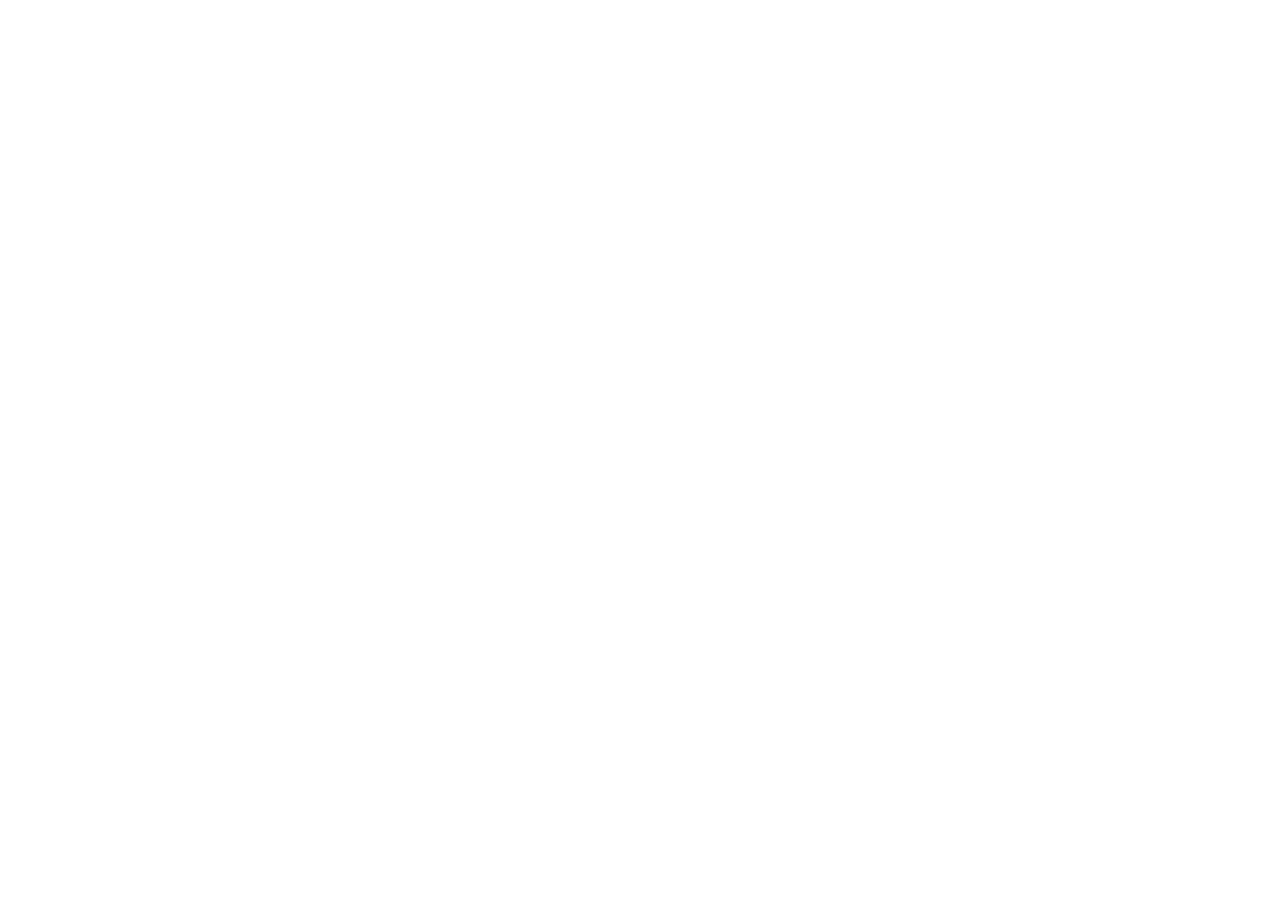
==== Contact.html @ 91bf5ecf "first commit" ====
<!DOCTYPE html>
<html lang="en">
<head>
    <meta charset="UTF-8">
    <meta name="viewport" content="width=device-width, initial-scale=1.0">
    <title>Contact</title>
    <link rel="icon" href="../Amazing_Events/assets/favicon.png">
</head>
<body>
    
</body>
</html>
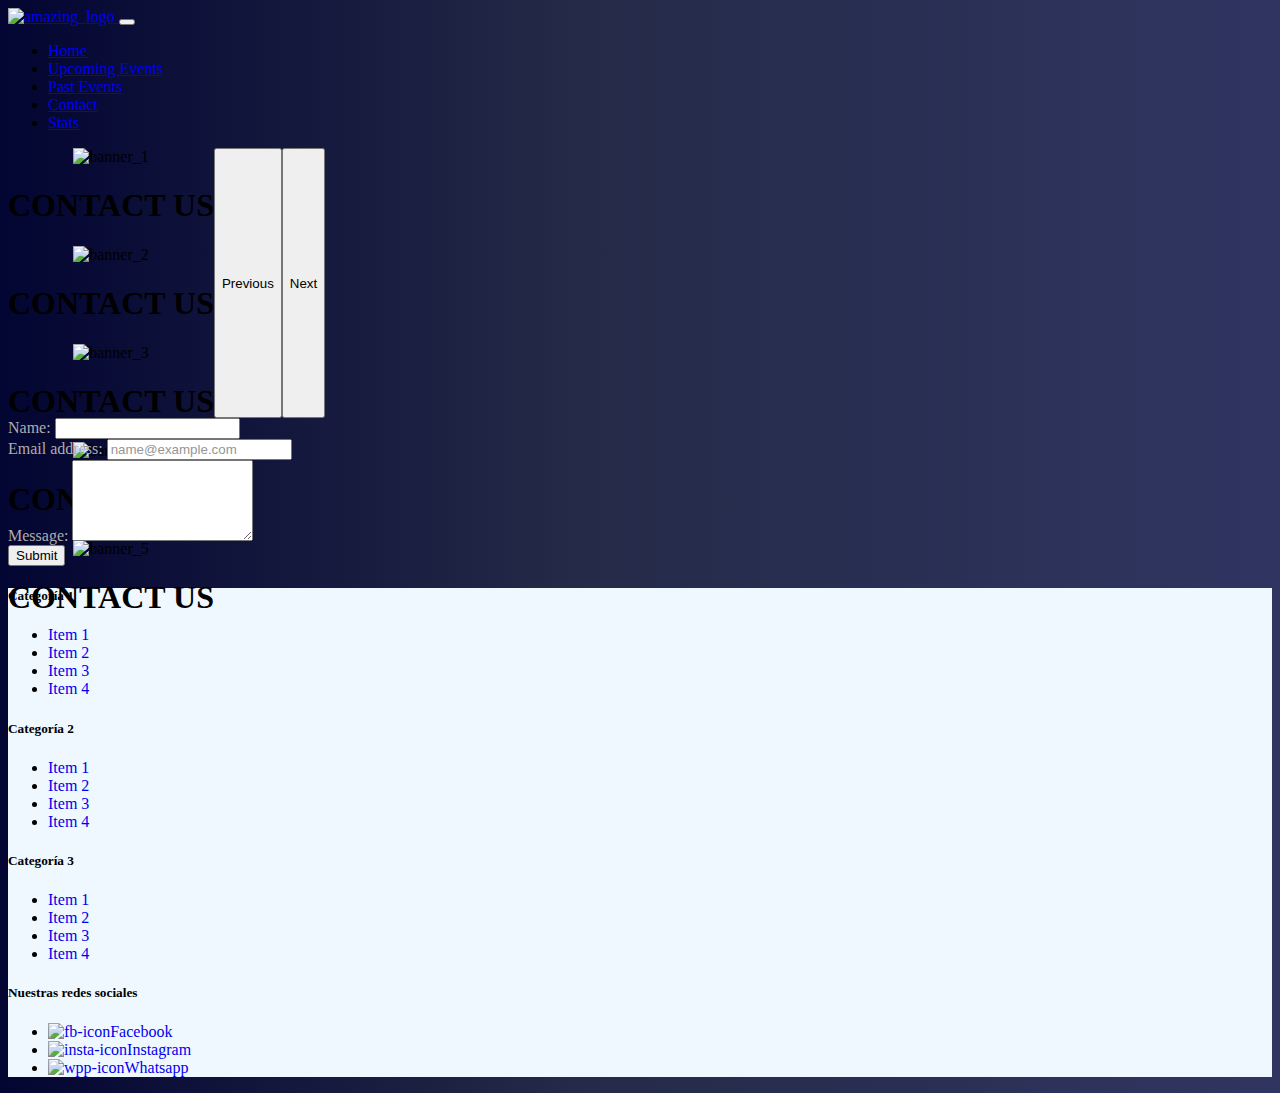
==== commit 04342f48: "falta colores y terminar carousel" ====
--- a/Contact.html
+++ b/Contact.html
@@ -1,12 +1,162 @@
 <!DOCTYPE html>
 <html lang="en">
+
 <head>
     <meta charset="UTF-8">
     <meta name="viewport" content="width=device-width, initial-scale=1.0">
     <title>Contact</title>
     <link rel="icon" href="../Amazing_Events/assets/favicon.png">
+    <link href="https://cdn.jsdelivr.net/npm/bootstrap@5.3.1/dist/css/bootstrap.min.css" rel="stylesheet"
+        integrity="sha384-4bw+/aepP/YC94hEpVNVgiZdgIC5+VKNBQNGCHeKRQN+PtmoHDEXuppvnDJzQIu9" crossorigin="anonymous">
+    <link rel="stylesheet" href="styles.css">
 </head>
-<body>
-    
+
+<body class="gradiente">
+    <header>
+        <nav class="navbar navbar-expand-lg">
+            <div class="container-fluid">
+                <a class="navbar-brand" href="index.html">
+                    <img src="../Amazing_Events/assets/amazing_brand.png" alt="amazing_logo" width="90" height="24">
+                </a>
+                <button class="navbar-toggler" type="button" data-bs-toggle="collapse"
+                    data-bs-target="#navbarNavDropdown" aria-controls="navbarNavDropdown" aria-expanded="false"
+                    aria-label="Toggle navigation">
+                    <span class="navbar-toggler-icon"></span>
+                </button>
+                <div class="collapse navbar-collapse justify-content-end" id="navbarNavDropdown">
+                    <ul class="navbar-nav">
+                        <li class="nav-item">
+                            <a class="nav-link active text-white" aria-current="page" href="index.html">Home</a>
+                        </li>
+                        <li class="nav-item">
+                            <a class="nav-link active text-white" aria-current="page"
+                                href="Upcoming-Events.html">Upcoming
+                                Events</a>
+                        </li>
+                        <li class="nav-item">
+                            <a class="nav-link active text-white" aria-current="page" href="Past-Events.html">Past
+                                Events</a>
+                        </li>
+                        <li class="nav-item">
+                            <a class="nav-link active text-white" aria-current="page" href="Contact.html">Contact</a>
+                        </li>
+                        <li class="nav-item">
+                            <a class="nav-link active text-white" aria-current="page" href="Stats.html">Stats</a>
+                        </li>
+                    </ul>
+                </div>
+            </div>
+        </nav>
+    </header>
+    <main>
+        <div id="carouselExampleCaptions" class="carousel slide">
+            <div class="carousel-inner">
+                <div class="carousel-item active">
+                    <img src="../Amazing_Events/assets/optional_banner_1.jpg" class="d-block w-100" alt="banner_1">
+                    <div class="carousel-caption d-none d-md-block mb-5">
+                        <h1>CONTACT US</h1>
+                    </div>
+                </div>
+                <div class="carousel-item">
+                    <img src="../Amazing_Events/assets/optional_banner_2.jpg" class="d-block w-100" alt="banner_2">
+                    <div class="carousel-caption d-none d-md-block mb-5">
+                        <h1>CONTACT US</h1>
+                    </div>
+                </div>
+                <div class="carousel-item">
+                    <img src="../Amazing_Events/assets/optional_banner_3.jpg" class="d-block w-100" alt="banner_3">
+                    <div class="carousel-caption d-none d-md-block mb-5">
+                        <h1>CONTACT US</h1>
+                    </div>
+                </div>
+                <div class="carousel-item">
+                    <img src="../Amazing_Events/assets/optional_banner_4.jpg" class="d-block w-100" alt="banner_4">
+                    <div class="carousel-caption d-none d-md-block mb-5">
+                        <h1>CONTACT US</h1>
+                    </div>
+                </div>
+                <div class="carousel-item">
+                    <img src="../Amazing_Events/assets/optional_banner_5.jpg" class="d-block w-100" alt="banner_5">
+                    <div class="carousel-caption d-none d-md-block mb-5">
+                        <h1>CONTACT US</h1>
+                    </div>
+                </div>
+            </div>
+            <button class="carousel-control-prev" type="button" data-bs-target="#carouselExampleCaptions"
+                data-bs-slide="prev">
+                <span class="carousel-control-prev-icon" aria-hidden="true"></span>
+                <span class="visually-hidden">Previous</span>
+            </button>
+            <button class="carousel-control-next" type="button" data-bs-target="#carouselExampleCaptions"
+                data-bs-slide="next">
+                <span class="carousel-control-next-icon" aria-hidden="true"></span>
+                <span class="visually-hidden">Next</span>
+            </button>
+        </div>
+
+        <form action="" class="d-flex flex-column col-8 offset-2">
+            <div class="my-3">
+                <label for="exampleFormControlInput1" class="form-label">Name:</label>
+                <input type="email" class="form-control bg-dark text-white  border-secondary" id="exampleFormControlInput1">
+            </div>
+            <div class="my-3">
+                <label for="exampleFormControlInput1" class="form-label">Email address:</label>
+                <input type="email" class="form-control bg-dark text-white border-secondary" id="exampleFormControlInput1" placeholder="name@example.com">
+            </div>
+            <div class="mb-3">
+                <label for="exampleFormControlTextarea" class="form-label">Message:</label>
+                <textarea class="form-control bg-dark text-white  border-secondary" id="exampleFormControlTextarea1" rows="5"></textarea>
+            </div>
+            <button type="submit" class="btn btn-primary col-3 offset-9">Submit</button>
+        </form>
+    </main>
+    <footer class="py-4 py-md-5 mt-5">
+        <div class="row m-0">
+            <div class="col-5 offset-1 col-lg-2 offset-lg-1 mb-3">
+                <h5>Categoría 1</h5>
+                <ul class="list-unstyled">
+                    <li class="mb-2"><a href="#">Item 1</a></li>
+                    <li class="mb-2"><a href="#">Item 2</a></li>
+                    <li class="mb-2"><a href="#">Item 3</a></li>
+                    <li class="mb-2"><a href="#">Item 4</a></li>
+                </ul>
+            </div>
+            <div class="col-5 col-lg-2 mb-3">
+                <h5>Categoría 2</h5>
+                <ul class="list-unstyled">
+                    <li class="mb-2"><a href="#">Item 1</a></li>
+                    <li class="mb-2"><a href="#">Item 2</a></li>
+                    <li class="mb-2"><a href="#">Item 3</a></li>
+                    <li class="mb-2"><a href="#">Item 4</a></li>
+                </ul>
+            </div>
+            <div class="col-5 offset-1 col-lg-2 offset-lg-0 mb-3">
+                <h5>Categoría 3</h5>
+                <ul class="list-unstyled">
+                    <li class="mb-2"><a href="#">Item 1</a></li>
+                    <li class="mb-2"><a href="#">Item 2</a></li>
+                    <li class="mb-2"><a href="#">Item 3</a></li>
+                    <li class="mb-2"><a href="#">Item 4</a></li>
+                </ul>
+            </div>
+            <div class="col-5 col-lg-4 mr-lg-1 mb-3">
+                <h5>Nuestras redes sociales</h5>
+                <ul class="list-unstyled">
+                    <li class="mb-2"><a class="icon-link" href="#"><img class="icon"
+                                src="../Amazing_Events/assets/facebook.png" alt="fb-icon">Facebook</a></li>
+                    <li class="mb-2"><a class="icon-link" href="#"><img class="icon"
+                                src="../Amazing_Events/assets/instagram.png" alt="insta-icon">Instagram</a></li>
+                    <li class="mb-2"><a class="icon-link" href="#"><img class="icon"
+                                src="../Amazing_Events/assets/whatsapp.png" alt="wpp-icon">Whatsapp</a></li>
+                </ul>
+
+            </div>
+        </div>
+    </footer>
+
+    <script src="https://cdn.jsdelivr.net/npm/bootstrap@5.3.1/dist/js/bootstrap.bundle.min.js"
+        integrity="sha384-HwwvtgBNo3bZJJLYd8oVXjrBZt8cqVSpeBNS5n7C8IVInixGAoxmnlMuBnhbgrkm"
+        crossorigin="anonymous"></script>
 </body>
+
 </html>--- a/styles.css
+++ b/styles.css
@@ -0,0 +1,47 @@
+#carouselExampleCaptions {
+    max-height: 30vh;
+    display: flex;
+    text-align: center;
+}
+
+.carousel-inner {
+    max-height: 30vh;
+}
+
+.carousel-item {
+    max-height: 30vh;
+}
+
+.carousel-item img {
+    max-height: 100%;
+}
+
+label {
+    color: rgb(173, 173, 173);
+}
+
+.icon {
+    height: 30px;
+    width: 30px;
+}
+
+.list-unstyled li a {
+    text-decoration: none;
+}
+
+.row {
+    width: 100%;
+}
+
+.gradiente {
+    background: rgb(3, 5, 50);
+    background: linear-gradient(90deg, rgba(3, 5, 50, 1) 0%, rgba(36, 42, 71, 1) 45%, rgba(47, 53, 96, 1) 98%);
+}
+
+footer {
+    background-color: aliceblue;
+}
+
+input::placeholder{
+    color: rgb(150, 150, 150) !important;
+}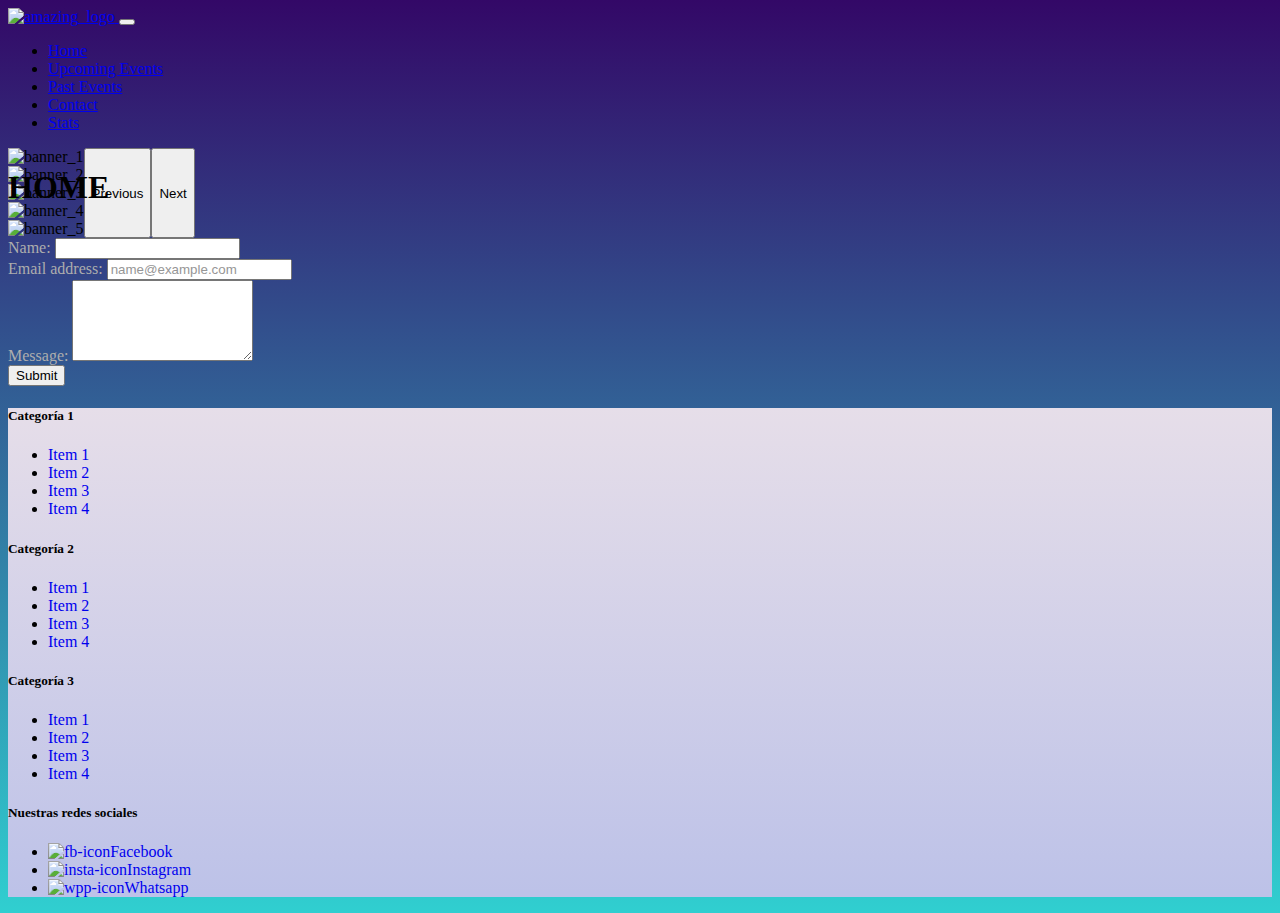
==== commit 6906d56d: "carousel y colores terminados" ====
--- a/Contact.html
+++ b/Contact.html
@@ -13,7 +13,7 @@
 
 <body class="gradiente">
     <header>
-        <nav class="navbar navbar-expand-lg">
+        <nav class="navbar navbar-expand-lg  bg-dark bg-gradient">
             <div class="container-fluid">
                 <a class="navbar-brand" href="index.html">
                     <img src="../Amazing_Events/assets/amazing_brand.png" alt="amazing_logo" width="90" height="24">
@@ -49,51 +49,38 @@
         </nav>
     </header>
     <main>
-        <div id="carouselExampleCaptions" class="carousel slide">
+        <div id="carouselExampleInterval" class="carousel slide" data-bs-ride="carousel">
             <div class="carousel-inner">
-                <div class="carousel-item active">
+                <div class="carousel-caption d-none d-md-block mb-4">
+                    <h1 class="display-1">HOME</h1>
+                </div>
+                <div class="carousel-item active" data-bs-interval="5000">
                     <img src="../Amazing_Events/assets/optional_banner_1.jpg" class="d-block w-100" alt="banner_1">
-                    <div class="carousel-caption d-none d-md-block mb-5">
-                        <h1>CONTACT US</h1>
-                    </div>
                 </div>
-                <div class="carousel-item">
+                <div class="carousel-item" data-bs-interval="5000">
                     <img src="../Amazing_Events/assets/optional_banner_2.jpg" class="d-block w-100" alt="banner_2">
-                    <div class="carousel-caption d-none d-md-block mb-5">
-                        <h1>CONTACT US</h1>
-                    </div>
                 </div>
-                <div class="carousel-item">
+                <div class="carousel-item" data-bs-interval="5000">
                     <img src="../Amazing_Events/assets/optional_banner_3.jpg" class="d-block w-100" alt="banner_3">
-                    <div class="carousel-caption d-none d-md-block mb-5">
-                        <h1>CONTACT US</h1>
-                    </div>
                 </div>
-                <div class="carousel-item">
+                <div class="carousel-item" data-bs-interval="5000">
                     <img src="../Amazing_Events/assets/optional_banner_4.jpg" class="d-block w-100" alt="banner_4">
-                    <div class="carousel-caption d-none d-md-block mb-5">
-                        <h1>CONTACT US</h1>
-                    </div>
                 </div>
-                <div class="carousel-item">
+                <div class="carousel-item" data-bs-interval="5000">
                     <img src="../Amazing_Events/assets/optional_banner_5.jpg" class="d-block w-100" alt="banner_5">
-                    <div class="carousel-caption d-none d-md-block mb-5">
-                        <h1>CONTACT US</h1>
-                    </div>
                 </div>
             </div>
-            <button class="carousel-control-prev" type="button" data-bs-target="#carouselExampleCaptions"
+            <button class="carousel-control-prev" type="button" data-bs-target="#carouselExampleInterval" data-bs-slide="prev"
                 data-bs-slide="prev">
                 <span class="carousel-control-prev-icon" aria-hidden="true"></span>
                 <span class="visually-hidden">Previous</span>
             </button>
-            <button class="carousel-control-next" type="button" data-bs-target="#carouselExampleCaptions"
+            <button class="carousel-control-next" type="button" data-bs-target="#carouselExampleInterval" data-bs-slide="next""
                 data-bs-slide="next">
                 <span class="carousel-control-next-icon" aria-hidden="true"></span>
                 <span class="visually-hidden">Next</span>
             </button>
         </div>
-
         <form action="" class="d-flex flex-column col-8 offset-2">
             <div class="my-3">
                 <label for="exampleFormControlInput1" class="form-label">Name:</label>
--- a/styles.css
+++ b/styles.css
@@ -1,4 +1,4 @@
-#carouselExampleCaptions {
+#carouselExampleInterval {
     max-height: 30vh;
     display: flex;
     text-align: center;
@@ -10,11 +10,19 @@
 
 .carousel-item {
     max-height: 30vh;
+    position: relative;
 }
 
 .carousel-item img {
-    max-height: 100%;
+    max-height: 30vh;
+    object-fit: cover;
 }
+.carousel-caption{
+    position: absolute;
+    z-index: 1;
+}
+
+
 
 label {
     color: rgb(173, 173, 173);
@@ -34,14 +42,13 @@
 }
 
 .gradiente {
-    background: rgb(3, 5, 50);
-    background: linear-gradient(90deg, rgba(3, 5, 50, 1) 0%, rgba(36, 42, 71, 1) 45%, rgba(47, 53, 96, 1) 98%);
+    background-image: linear-gradient(to top, #30cfd0 0%, #330867 100%);
 }
 
 footer {
-    background-color: aliceblue;
+    background-image: linear-gradient(to top, #bdc2e8 0%, #bdc2e8 1%, #e6dee9 100%);
 }
 
-input::placeholder{
+input::placeholder {
     color: rgb(150, 150, 150) !important;
 }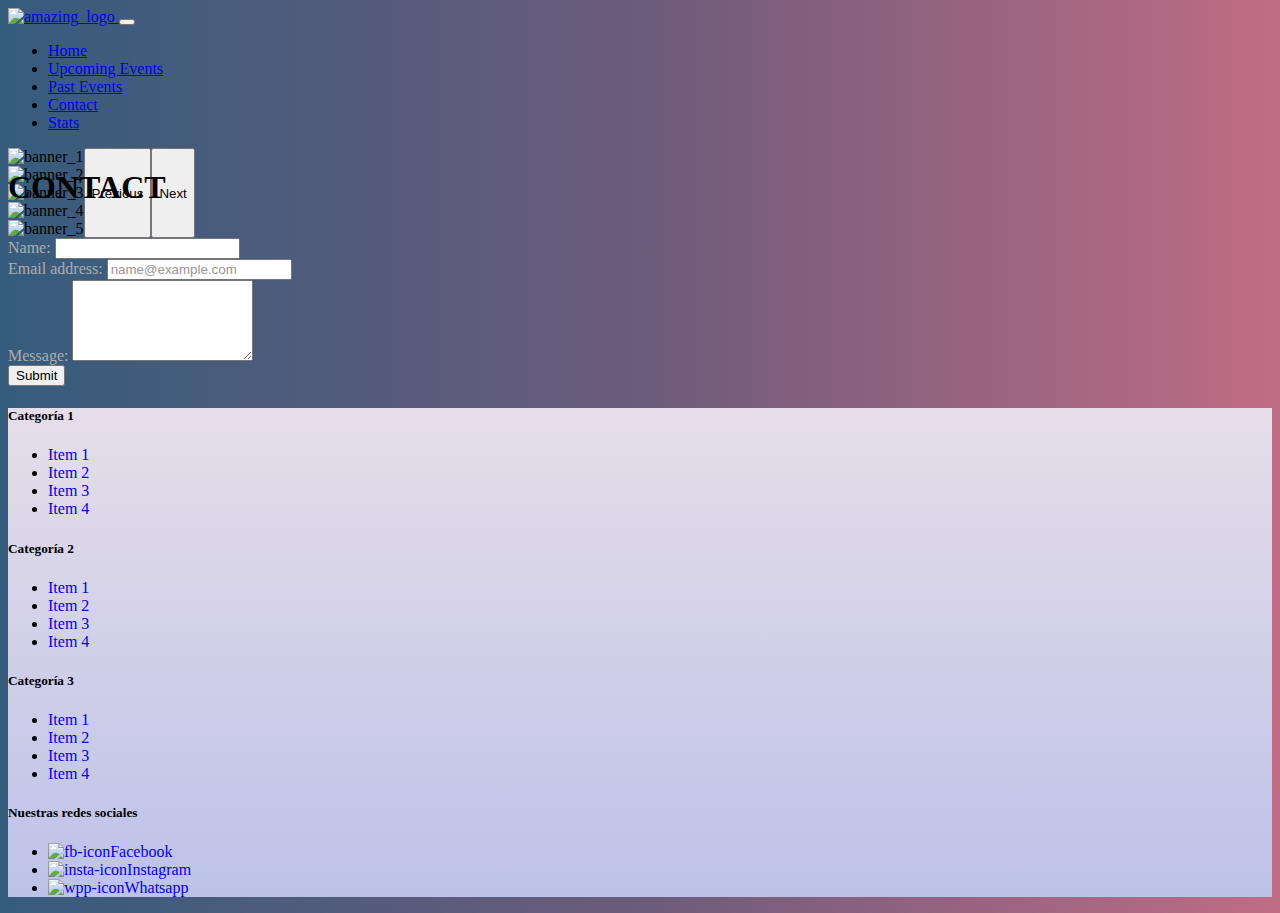
==== commit 509591e8: "simplificacion funciones y arreglo checkbox y banner" ====
--- a/Contact.html
+++ b/Contact.html
@@ -52,7 +52,7 @@
         <div id="carouselExampleInterval" class="carousel slide" data-bs-ride="carousel">
             <div class="carousel-inner">
                 <div class="carousel-caption d-none d-md-block mb-4">
-                    <h1 class="display-1">HOME</h1>
+                    <h1 class="display-1">CONTACT</h1>
                 </div>
                 <div class="carousel-item active" data-bs-interval="5000">
                     <img src="../Amazing_Events/assets/optional_banner_1.jpg" class="d-block w-100" alt="banner_1">
@@ -70,29 +70,32 @@
                     <img src="../Amazing_Events/assets/optional_banner_5.jpg" class="d-block w-100" alt="banner_5">
                 </div>
             </div>
-            <button class="carousel-control-prev" type="button" data-bs-target="#carouselExampleInterval" data-bs-slide="prev"
+            <button class="carousel-control-prev" type="button" data-bs-target="#carouselExampleInterval"
                 data-bs-slide="prev">
                 <span class="carousel-control-prev-icon" aria-hidden="true"></span>
                 <span class="visually-hidden">Previous</span>
             </button>
-            <button class="carousel-control-next" type="button" data-bs-target="#carouselExampleInterval" data-bs-slide="next""
+            <button class="carousel-control-next" type="button" data-bs-target="#carouselExampleInterval"
                 data-bs-slide="next">
-                <span class="carousel-control-next-icon" aria-hidden="true"></span>
+                <span class=" carousel-control-next-icon" aria-hidden="true"></span>
                 <span class="visually-hidden">Next</span>
             </button>
         </div>
-        <form action="" class="d-flex flex-column col-8 offset-2">
+        <form action="get" class="d-flex flex-column col-8 offset-2">
             <div class="my-3">
                 <label for="exampleFormControlInput1" class="form-label">Name:</label>
-                <input type="email" class="form-control bg-dark text-white  border-secondary" id="exampleFormControlInput1">
+                <input type="email" class="form-control bg-dark text-white  border-secondary"
+                    id="exampleFormControlInput">
             </div>
             <div class="my-3">
                 <label for="exampleFormControlInput1" class="form-label">Email address:</label>
-                <input type="email" class="form-control bg-dark text-white border-secondary" id="exampleFormControlInput1" placeholder="name@example.com">
+                <input type="email" class="form-control bg-dark text-white border-secondary"
+                    id="exampleFormControlInput1" placeholder="name@example.com">
             </div>
             <div class="mb-3">
                 <label for="exampleFormControlTextarea" class="form-label">Message:</label>
-                <textarea class="form-control bg-dark text-white  border-secondary" id="exampleFormControlTextarea1" rows="5"></textarea>
+                <textarea class="form-control bg-dark text-white  border-secondary" id="exampleFormControlTextarea"
+                    rows="5"></textarea>
             </div>
             <button type="submit" class="btn btn-primary col-3 offset-9">Submit</button>
         </form>
--- a/styles.css
+++ b/styles.css
@@ -17,7 +17,8 @@
     max-height: 30vh;
     object-fit: cover;
 }
-.carousel-caption{
+
+.carousel-caption {
     position: absolute;
     z-index: 1;
 }
@@ -42,7 +43,10 @@
 }
 
 .gradiente {
-    background-image: linear-gradient(to top, #30cfd0 0%, #330867 100%);
+    background: #355C7D;  /* fallback for old browsers */
+    background: -webkit-linear-gradient(to left, #C06C84, #6C5B7B, #355C7D);  /* Chrome 10-25, Safari 5.1-6 */
+    background: linear-gradient(to left, #C06C84, #6C5B7B, #355C7D); /* W3C, IE 10+/ Edge, Firefox 16+, Chrome 26+, Opera 12+, Safari 7+ */
+    
 }
 
 footer {
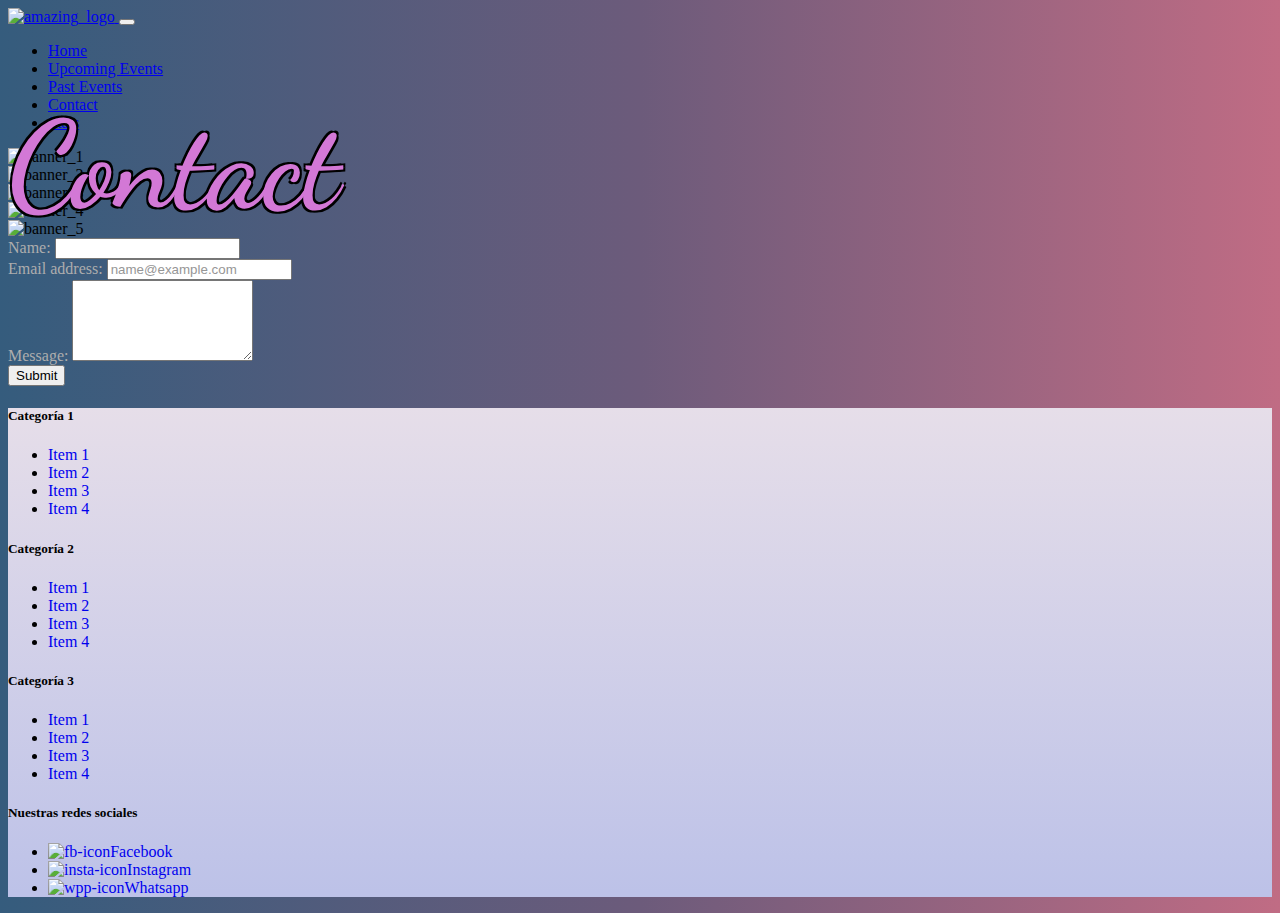
==== commit 3397044c: "filtros funcionando" ====
--- a/Contact.html
+++ b/Contact.html
@@ -52,7 +52,7 @@
         <div id="carouselExampleInterval" class="carousel slide" data-bs-ride="carousel">
             <div class="carousel-inner">
                 <div class="carousel-caption d-none d-md-block mb-4">
-                    <h1 class="display-1">CONTACT</h1>
+                    <h1 class="display-1">Contact</h1>
                 </div>
                 <div class="carousel-item active" data-bs-interval="5000">
                     <img src="../Amazing_Events/assets/optional_banner_1.jpg" class="d-block w-100" alt="banner_1">
@@ -70,16 +70,6 @@
                     <img src="../Amazing_Events/assets/optional_banner_5.jpg" class="d-block w-100" alt="banner_5">
                 </div>
             </div>
-            <button class="carousel-control-prev" type="button" data-bs-target="#carouselExampleInterval"
-                data-bs-slide="prev">
-                <span class="carousel-control-prev-icon" aria-hidden="true"></span>
-                <span class="visually-hidden">Previous</span>
-            </button>
-            <button class="carousel-control-next" type="button" data-bs-target="#carouselExampleInterval"
-                data-bs-slide="next">
-                <span class=" carousel-control-next-icon" aria-hidden="true"></span>
-                <span class="visually-hidden">Next</span>
-            </button>
         </div>
         <form action="get" class="d-flex flex-column col-8 offset-2">
             <div class="my-3">
--- a/styles.css
+++ b/styles.css
@@ -1,58 +1,143 @@
-#carouselExampleInterval {
-    max-height: 30vh;
-    display: flex;
-    text-align: center;
-}
-
-.carousel-inner {
-    max-height: 30vh;
-}
-
-.carousel-item {
-    max-height: 30vh;
-    position: relative;
-}
-
-.carousel-item img {
-    max-height: 30vh;
-    object-fit: cover;
-}
-
-.carousel-caption {
-    position: absolute;
-    z-index: 1;
-}
+  @import url('https://fonts.googleapis.com/css2?family=Dancing+Script:wght@400;600;700&display=swap');
 
 
 
-label {
-    color: rgb(173, 173, 173);
+  #carouselExampleInterval {
+      max-height: 30vh;
+      display: flex;
+      text-align: center;
+  }
+
+  .carousel-inner {
+      max-height: 30vh;
+  }
+
+  .carousel-item {
+      max-height: 30vh;
+      position: relative;
+  }
+
+  .carousel-item img {
+      max-height: 30vh;
+      object-fit: cover;
+  }
+
+  .carousel-caption {
+      position: absolute;
+      z-index: 1;
+      top: 0.7rem;
+  }
+
+
+
+  label {
+      color: rgb(173, 173, 173);
+  }
+
+  .icon {
+      height: 30px;
+      width: 30px;
+  }
+
+  .list-unstyled li a {
+      text-decoration: none;
+  }
+
+  .row {
+      width: 100%;
+  }
+
+  .gradiente {
+      background: #355C7D;
+      background: -webkit-linear-gradient(to left, #C06C84, #6C5B7B, #355C7D);
+      background: linear-gradient(to left, #C06C84, #6C5B7B, #355C7D);
+  }
+
+  footer {
+      background-image: linear-gradient(to top, #bdc2e8 0%, #bdc2e8 1%, #e6dee9 100%);
+  }
+
+  input::placeholder {
+      color: rgb(150, 150, 150) !important;
+  }
+
+  .card {
+      transition: transform 0.3s ease;
+  }
+
+  .card:hover {
+      box-shadow: 5px 6px 6px 2px #fb8dff;
+      transform: scale(1.05);
+  }
+
+  .card-body {
+      background: rgb(255, 255, 255);
+      background: linear-gradient(161deg, rgba(255, 255, 255, 1) 0%, rgba(253, 255, 233, 1) 62%, rgba(251, 251, 161, 1) 100%);
+  }
+
+  .container input {
+      position: absolute;
+      opacity: 0;
+      cursor: pointer;
+      height: 0;
+      width: 0;
+  }
+
+  .container {
+      display: block;
+      position: absolute;
+      cursor: pointer;
+      user-select: none;
+  }
+
+  .container svg {
+      position: relative;
+      top: 0;
+      left: 0;
+      height: 30px;
+      width: 30px;
+      transition: all 0.3s;
+      fill: #504f4f;
+  }
+
+  .container svg:hover {
+      transform: scale(1.1);
+  }
+
+  .container input:checked~svg {
+      fill: #ff0101;
+      transition: 300ms;
+  }
+
+  #Layer_1 {
+      position: absolute;
+      left: 14.2rem;
+  }
+
+  .display-1 {
+      font-family: 'Dancing Script', cursive;
+      font-size: calc(4rem + 4.5vw);
+      margin-bottom: 0;
+      color: #d378d6;
+      text-shadow:
+          -2px -2px 0 #000,
+          2px -2px 0 #000,
+          -2px 2px 0 #000,
+          2px 2px 0 #000;
+  }
+#card-container{
+    width: 96vw;
+    margin-left: 1vw;
 }
 
-.icon {
-    height: 30px;
-    width: 30px;
-}
+  @media screen and (max-width: 632px) {
+      #card-container {
+          justify-content: space-around !important;
+      }
+  }
 
-.list-unstyled li a {
-    text-decoration: none;
-}
-
-.row {
-    width: 100%;
-}
-
-.gradiente {
-    background: #355C7D;  /* fallback for old browsers */
-    background: -webkit-linear-gradient(to left, #C06C84, #6C5B7B, #355C7D);  /* Chrome 10-25, Safari 5.1-6 */
-    background: linear-gradient(to left, #C06C84, #6C5B7B, #355C7D); /* W3C, IE 10+/ Edge, Firefox 16+, Chrome 26+, Opera 12+, Safari 7+ */
-    
-}
-
-footer {
-    background-image: linear-gradient(to top, #bdc2e8 0%, #bdc2e8 1%, #e6dee9 100%);
-}
-
-input::placeholder {
-    color: rgb(150, 150, 150) !important;
-}+  @media screen and (min-width: 632px)and (max-width: 908px){
+    #card-container {
+        justify-content: space-around !important;
+    }
+  }